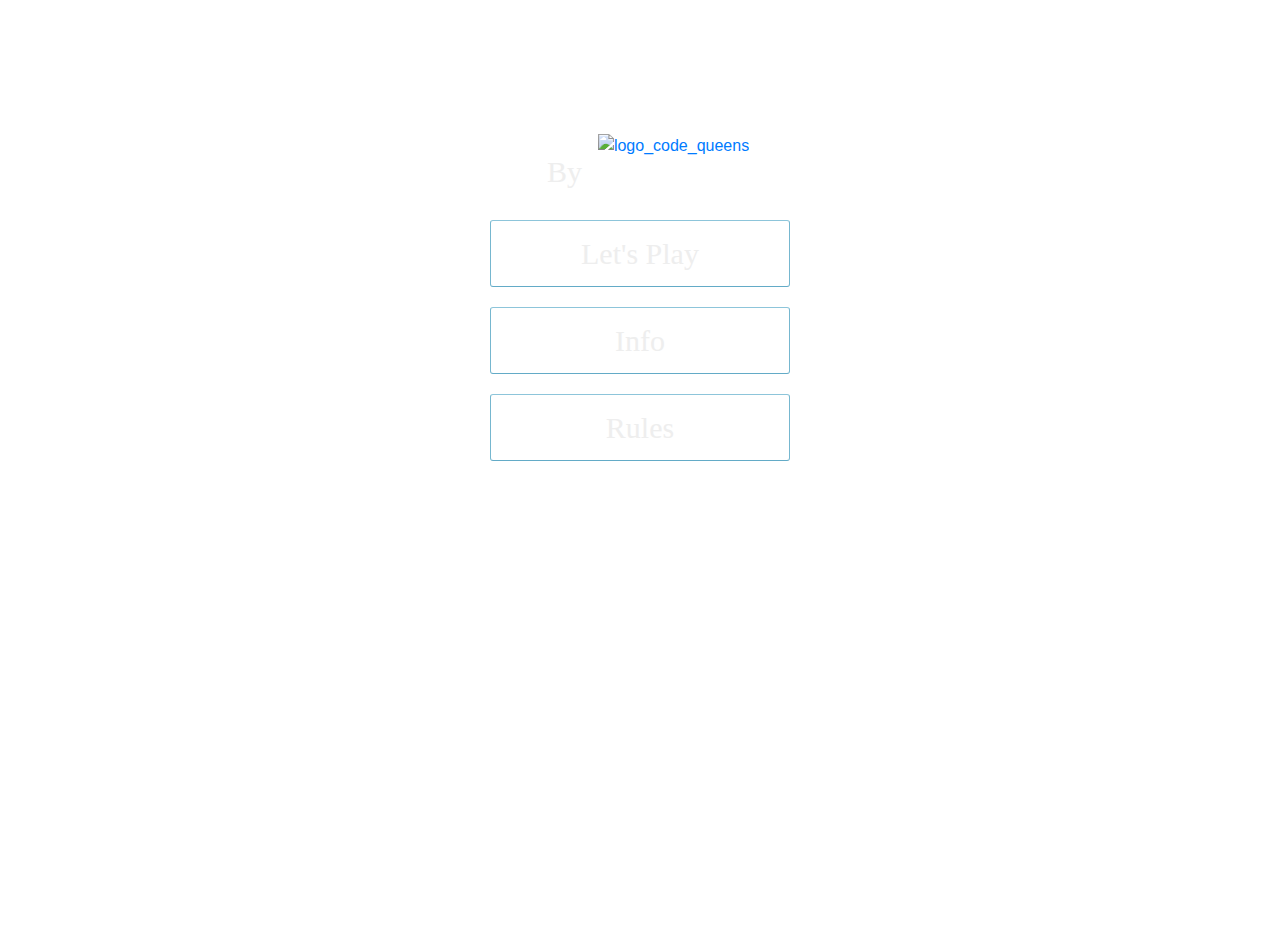
==== index.html @ c99fd26f "agregué un fondo a los botones y el titulo" ====
<!DOCTYPE html>
<html lang="en">
<head>
    <meta charset="UTF-8">
    <meta name="viewport" content="width=device-width, initial-scale=1.0">
    <title>La venganza de Pepita</title>
    <link rel="stylesheet" href="style/main.css">
    <link rel="stylesheet" href="https://stackpath.bootstrapcdn.com/bootstrap/4.5.2/css/bootstrap.min.css" integrity="sha384-JcKb8q3iqJ61gNV9KGb8thSsNjpSL0n8PARn9HuZOnIxN0hoP+VmmDGMN5t9UJ0Z" crossorigin="anonymous">

</head>
<body class="d-flex flex-column justify-content-between">
    <main>
  
        <div id="game" >
           <!--Menu del juego-->
            <div id="main" class="frame visible d-flex justify-content-center flex-column">

                <div>
                    <img id="titulo" src="img/titulo2.gif" alt="">
                </div>

                <!--Logo Code Queen-->
                <div class="d-flex flex-row justify-content-center ">
                    <p class="m-3">By</p>
                    <a class="w-10" onclick="modal()" href="#myModal"><img id="logoCodeQueens" src="img/logo_code_queens.png" alt="logo_code_queens"></a>
                </div>

                <div class="d-flex flex-row">
                    <!-- Imagen Pepita -->
                    <div id="pepita-menu">
                        <img id="img-pepita" src="img/pepita.png" alt="">
                    </div>
    
                    <div>

                        <!-- Button Play game -->
                        <button class="main-button"  onclick="game.setFrameVisible('canva'); game.setFrameHidden('main');">Let's Play</button>
                    
                        <!-- Button Info -->
                        <button class="main-button"  type="button"  data-toggle="modal" data-target="#exampleModal">
                            Info
                        </button>
                        <!-- Button Rules -->
                        <button class="main-button" type="button" data-toggle="modal" data-target="#exampleModal2">
                            Rules
                        </button>
                        
                        <!-- Modal info -->
                        <div class="modal fade" id="exampleModal" tabindex="-1" aria-labelledby="exampleModalLabel" aria-hidden="true">
                            <div class="modal-dialog">
                                <div class="modal-content">
                                    <div class="modal-header">
                                    <h5 class="modal-title" id="exampleModalLabel">Info</h5>
                                    <button type="button" class="close" data-dismiss="modal" aria-label="Close">
                                        <span aria-hidden="true">&times;</span>
                                    </button>
                                    </div>
                                    <div class="modal-body">
                                    ...
                                    </div>
                                
                                </div>
                            </div>
                        </div>

                        <!-- Modal Rules -->
                        <div class="modal fade" id="exampleModal2" tabindex="-1" aria-labelledby="exampleModalLabel" aria-hidden="true">
                            <div class="modal-dialog">
                                <div class="modal-content">
                                    <div class="modal-header">
                                    <h5 class="modal-title" id="exampleModalLabel">How to Play</h5>
                                    <button type="button" class="close" data-dismiss="modal" aria-label="Close">
                                        <span aria-hidden="true">&times;</span>
                                    </button>
                                    </div>
                                    <div class="modal-body">
                                    ...
                                    </div>
                                
                                </div>
                            </div>
                        </div>
                    </div>

                    
                </div>

             

            
              
       
            </div>
            
            <!-- CANVAS -->
            <div id="canva" class="frame hidden">
                <canvas></canvas>
                <button onclick="game.setFrameVisible('main'); game.setFrameHidden('canva');">Back to Menu</button>
            </div>
        </div>
    </main>


    <script src="script/menu.js"></script>
    <script src="https://code.jquery.com/jquery-3.5.1.slim.min.js" integrity="sha384-DfXdz2htPH0lsSSs5nCTpuj/zy4C+OGpamoFVy38MVBnE+IbbVYUew+OrCXaRkfj" crossorigin="anonymous"></script>
    <script src="https://cdn.jsdelivr.net/npm/popper.js@1.16.1/dist/umd/popper.min.js" integrity="sha384-9/reFTGAW83EW2RDu2S0VKaIzap3H66lZH81PoYlFhbGU+6BZp6G7niu735Sk7lN" crossorigin="anonymous"></script>
    <script src="https://stackpath.bootstrapcdn.com/bootstrap/4.5.2/js/bootstrap.min.js" integrity="sha384-B4gt1jrGC7Jh4AgTPSdUtOBvfO8shuf57BaghqFfPlYxofvL8/KUEfYiJOMMV+rV" crossorigin="anonymous"></script>
</body>
</html>
---- style/main.css ----
/*CAMBIOS GENERALES*/
*{
    margin: 0;
    padding: 0;
}
body{
    background-image: url("../img/espacio-con-estrellas-2899.jpg");
    background-repeat: no-repeat;
    margin-top: 500px;
    padding-top: 40px;
}
#titulo{
    margin-top: 1rem;
}

/*PROPIEDADES DE VISTA*/
.hidden{
    visibility: hidden;
    -webkit-transition: opacity 3s;
  ;
    opacity: 0;
}

.visible{
    visibility: visible;
    -webkit-transition: opacity 3s;
 
    opacity: 1;
}   

/*GAME - MENU -FRAME*/

main{
    height: 100vh;
    width: 100vw;
}

.frame{
    position: absolute;
    width: 600px;
    height:  500px; 
}

p{
    font-family: cursive;
    font-size: 30px;
    color: #EEE;
}

.frame .main-button{
    -webkit-transition: border-radius 1s, text-shadow 1s, color 1s;
    font-family: cursive;
    font-size: 30px;
    color: #EEE;
    margin: 10px;
    padding: 10px;
    width: 300px;
    background: none;
    text-shadow: 0px 0px 8px white;
    border: 1px solid #dedede;
    border-radius: 3px;
    display: inline-block;
    text-decoration: none;
    border-color: #8dc5da #76b7cf #63abc7;
    box-shadow: 0px 3px 5px rgba(255,255,255,0.5);
}

.frame .main-button:hover{
    border-radius: 20px;
    text-shadow: 0px 0px 50px white;
    color: #ffffff;
    background-color: #1e9b288c;
}

.frame .main-button:active{
    text-shadow: 0px 0px 20px #00ff00;
}

#game{
    display: flex;
    justify-content: center;
    text-align: center;
}

#pepita-menu{
    height: -50%;
    position: relative;
    left: -20%;
}

#img-pepita{
    height: 100%;
    position: absolute;
    left: -20%;
}

#logoCodeQueens{
    height: 80px;
}
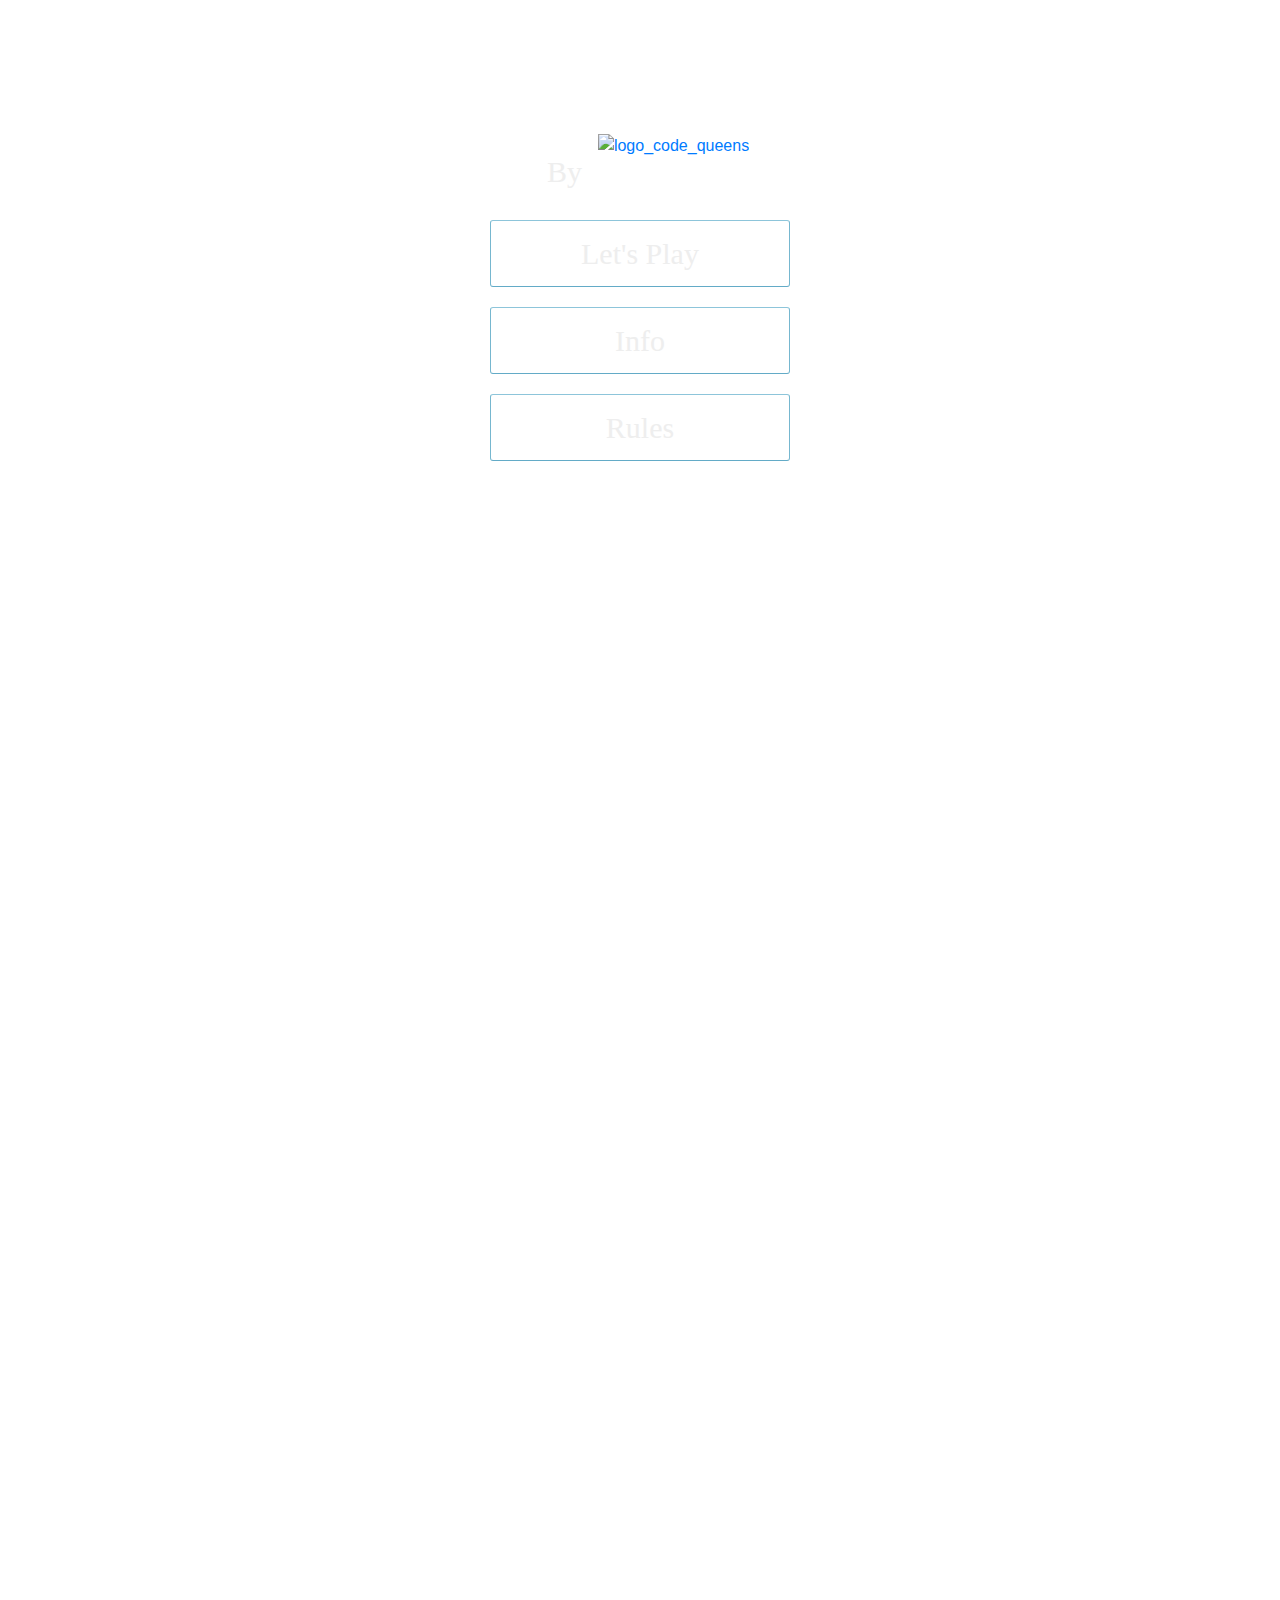
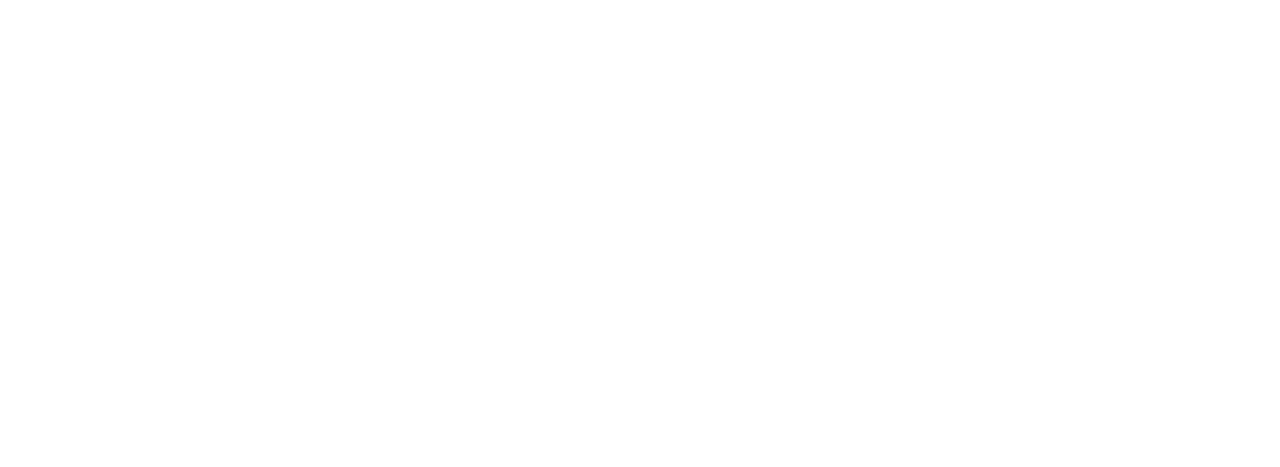
==== commit 35665c70: "plataforma 1" ====
--- a/index.html
+++ b/index.html
@@ -8,7 +8,7 @@
     <link rel="stylesheet" href="https://stackpath.bootstrapcdn.com/bootstrap/4.5.2/css/bootstrap.min.css" integrity="sha384-JcKb8q3iqJ61gNV9KGb8thSsNjpSL0n8PARn9HuZOnIxN0hoP+VmmDGMN5t9UJ0Z" crossorigin="anonymous">
 
 </head>
-<body class="d-flex flex-column justify-content-between">
+<body class="d-flex flex-column justify-content-between" >
     <main>
   
         <div id="game" >
@@ -91,17 +91,74 @@
               
        
             </div>
+         
+
+
+            <!-- GRILLA Y CANVAS -->
+            <div id="canva" class="frame hidden grilla">
+                <div class="container">
+                    <article id="uno">
+                        <canvas id="canvasUno"></canvas>
+                        <a href="#dos" class="puerta">puerta</a>
+                    </article>
+                    <article id="dos">
+                        <a href="#tres" class="puerta">puerta</a>
+                        <canvas id="canvas">
+                                                </canvas>
+                    
+                        <button onclick="moveLeft()">Left</button>
+                        <button onclick="moveRight()">Right</button>
+                        <button onclick="moveDown()">Down</button>
+                        <button onclick="moveUp()">Up</button>
+                    </article>
+                    <article id="tres">
+                        <a href="#cuatro" class="puerta">puerta</a>
             
-            <!-- CANVAS -->
-            <div id="canva" class="frame hidden">
-                <canvas></canvas>
-                <button onclick="game.setFrameVisible('main'); game.setFrameHidden('canva');">Back to Menu</button>
+                    </article>
+                    <article id="cuatro">
+                        <a href="#cinco" class="puerta">puerta</a>
+                        <canvas id="canvasPlataforma"></canvas>
+                        
+                    </article>
+            
+                    <article id="cinco">
+                        <a href="#seis" class="puerta">puerta</a>
+                        <canvas>
+
+                    
+                </canvas>
+                    </article>
+            
+                    <article id="seis">
+            
+                        <a href="#uno" class="puerta">puerta</a>
+                        <button onclick="game.setFrameVisible('main'); game.setFrameHidden('canva');">
+                            Back to Menu
+                        </button>
+                    </article>
+                </div>
+
+                <canvas>
+
+
+                </canvas>
+
+
+               
+            
             </div>
         </div>
     </main>
 
 
     <script src="script/menu.js"></script>
+    <script src="script/plataforma.js"></script>
+    <script src="script/canvasuno.js"></script>
+    <script src="script/plataforma2.js"></script>
+
+
+    
+    <!-- BOOTSTRAP -->
     <script src="https://code.jquery.com/jquery-3.5.1.slim.min.js" integrity="sha384-DfXdz2htPH0lsSSs5nCTpuj/zy4C+OGpamoFVy38MVBnE+IbbVYUew+OrCXaRkfj" crossorigin="anonymous"></script>
     <script src="https://cdn.jsdelivr.net/npm/popper.js@1.16.1/dist/umd/popper.min.js" integrity="sha384-9/reFTGAW83EW2RDu2S0VKaIzap3H66lZH81PoYlFhbGU+6BZp6G7niu735Sk7lN" crossorigin="anonymous"></script>
     <script src="https://stackpath.bootstrapcdn.com/bootstrap/4.5.2/js/bootstrap.min.js" integrity="sha384-B4gt1jrGC7Jh4AgTPSdUtOBvfO8shuf57BaghqFfPlYxofvL8/KUEfYiJOMMV+rV" crossorigin="anonymous"></script>
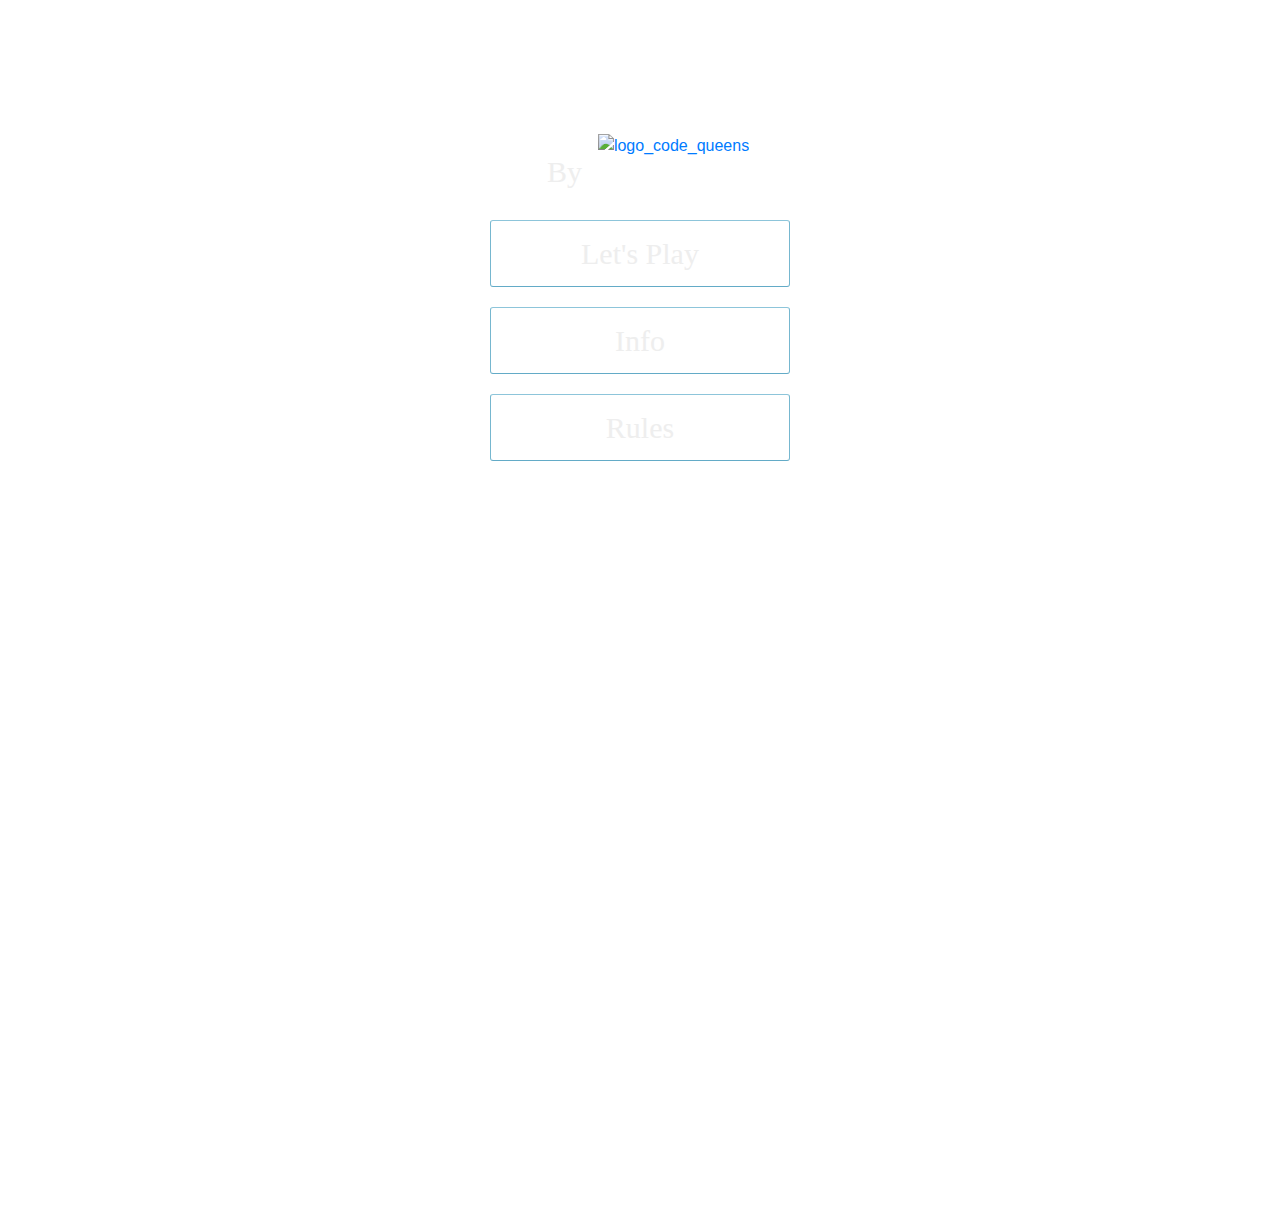
==== commit 665e4aed: "Added five view" ====
--- a/index.html
+++ b/index.html
@@ -6,7 +6,6 @@
     <title>La venganza de Pepita</title>
     <link rel="stylesheet" href="style/main.css">
     <link rel="stylesheet" href="https://stackpath.bootstrapcdn.com/bootstrap/4.5.2/css/bootstrap.min.css" integrity="sha384-JcKb8q3iqJ61gNV9KGb8thSsNjpSL0n8PARn9HuZOnIxN0hoP+VmmDGMN5t9UJ0Z" crossorigin="anonymous">
-
 </head>
 <body class="d-flex flex-column justify-content-between" >
     <main>
@@ -96,11 +95,23 @@
 
             <!-- GRILLA Y CANVAS -->
             <div id="canva" class="frame hidden grilla">
+            
+                
                 <div class="container">
+
+
+
+
                     <article id="uno">
+
                         <canvas id="canvasUno"></canvas>
+                        
                         <a href="#dos" class="puerta">puerta</a>
+            
                     </article>
+
+
+
                     <article id="dos">
                         <a href="#tres" class="puerta">puerta</a>
                         <canvas id="canvas">
@@ -111,23 +122,21 @@
                         <button onclick="moveDown()">Down</button>
                         <button onclick="moveUp()">Up</button>
                     </article>
+            
                     <article id="tres">
                         <a href="#cuatro" class="puerta">puerta</a>
             
                     </article>
+            
                     <article id="cuatro">
                         <a href="#cinco" class="puerta">puerta</a>
-                        <canvas id="canvasPlataforma"></canvas>
-                        
+            
                     </article>
-            
                     <article id="cinco">
                         <a href="#seis" class="puerta">puerta</a>
-                        <canvas>
-
-                    
-                </canvas>
+            
                     </article>
+    
             
                     <article id="seis">
             
@@ -138,10 +147,7 @@
                     </article>
                 </div>
 
-                <canvas>
-
-
-                </canvas>
+                <canvas></canvas>
 
 
                
@@ -154,10 +160,7 @@
     <script src="script/menu.js"></script>
     <script src="script/plataforma.js"></script>
     <script src="script/canvasuno.js"></script>
-    <script src="script/plataforma2.js"></script>
 
-
-    
     <!-- BOOTSTRAP -->
     <script src="https://code.jquery.com/jquery-3.5.1.slim.min.js" integrity="sha384-DfXdz2htPH0lsSSs5nCTpuj/zy4C+OGpamoFVy38MVBnE+IbbVYUew+OrCXaRkfj" crossorigin="anonymous"></script>
     <script src="https://cdn.jsdelivr.net/npm/popper.js@1.16.1/dist/umd/popper.min.js" integrity="sha384-9/reFTGAW83EW2RDu2S0VKaIzap3H66lZH81PoYlFhbGU+6BZp6G7niu735Sk7lN" crossorigin="anonymous"></script>
